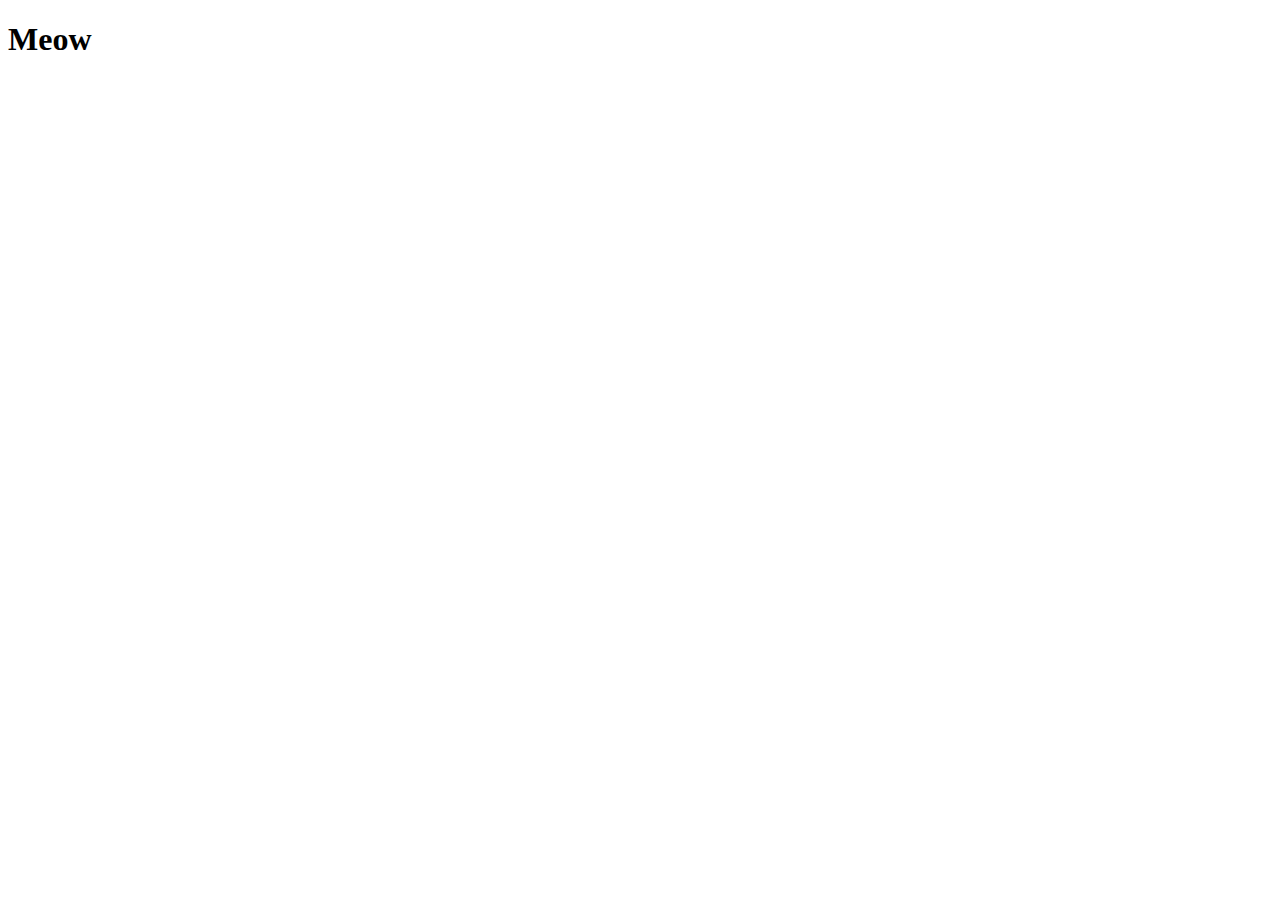
==== index.html @ 51a5c19f "Test for github pages" ====
<!DOCTYPE html>
<html lang="en">
<head>
    <meta charset="UTF-8">
    <meta name="viewport" content="width=device-width, initial-scale=1.0">
    <title>E-Portfolio</title>
</head>
<body>
    <h1>
        Meow
    </h1>
</body>
</html>
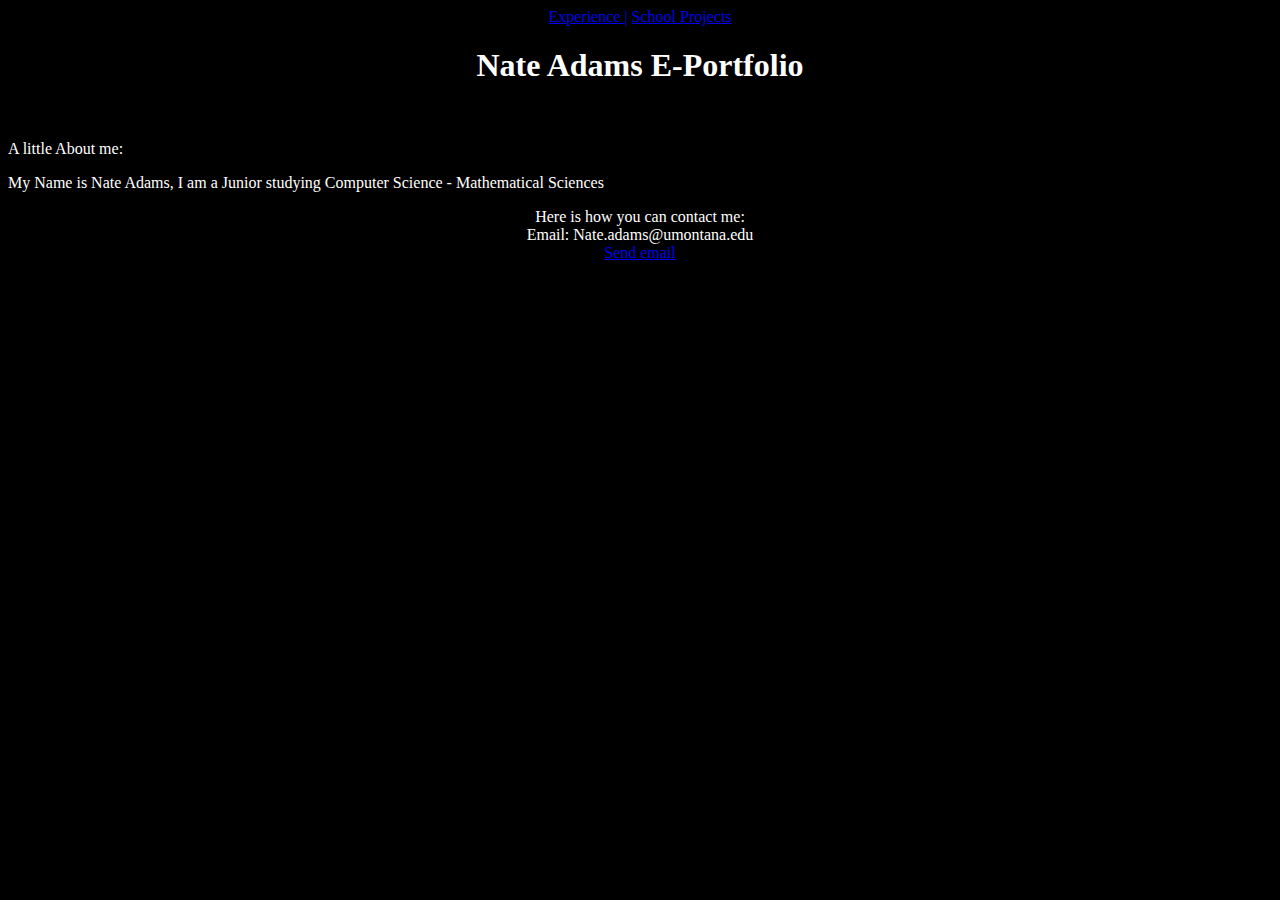
==== commit 5bdbc2a1: "Adding pages to github site and saving progress, yet to add final assignment but near completion." ====
--- a/index.html
+++ b/index.html
@@ -1,13 +1,34 @@
 <!DOCTYPE html>
 <html lang="en">
 <head>
+    <link rel="stylesheet" href="style.css">
     <meta charset="UTF-8">
     <meta name="viewport" content="width=device-width, initial-scale=1.0">
     <title>E-Portfolio</title>
 </head>
 <body>
+    <header>
+    <a href="experience.html">Experience |</a>
+    <a href="projects.html">School Projects</a>
+    </header>
     <h1>
-        Meow
+        Nate Adams E-Portfolio
     </h1>
+<br>
+<p>
+    A little About me:
+</p>
+<p>
+    My Name is Nate Adams, I am a Junior studying 
+    Computer Science - Mathematical Sciences
+</p>
+<footer>
+    Here is how you can contact me:
+    <br>
+    Email: Nate.adams@umontana.edu
+    <br>
+    <a href="mailto:nate.adams@umontana.edu">Send email</a> 
+</footer>
+
 </body>
 </html>--- a/style.css
+++ b/style.css
@@ -0,0 +1,13 @@
+body{
+    background-color: black;
+    color: white;
+}
+h1{
+    text-align: center;
+}
+footer{
+    text-align: center;
+}
+header{
+    text-align: center;
+}